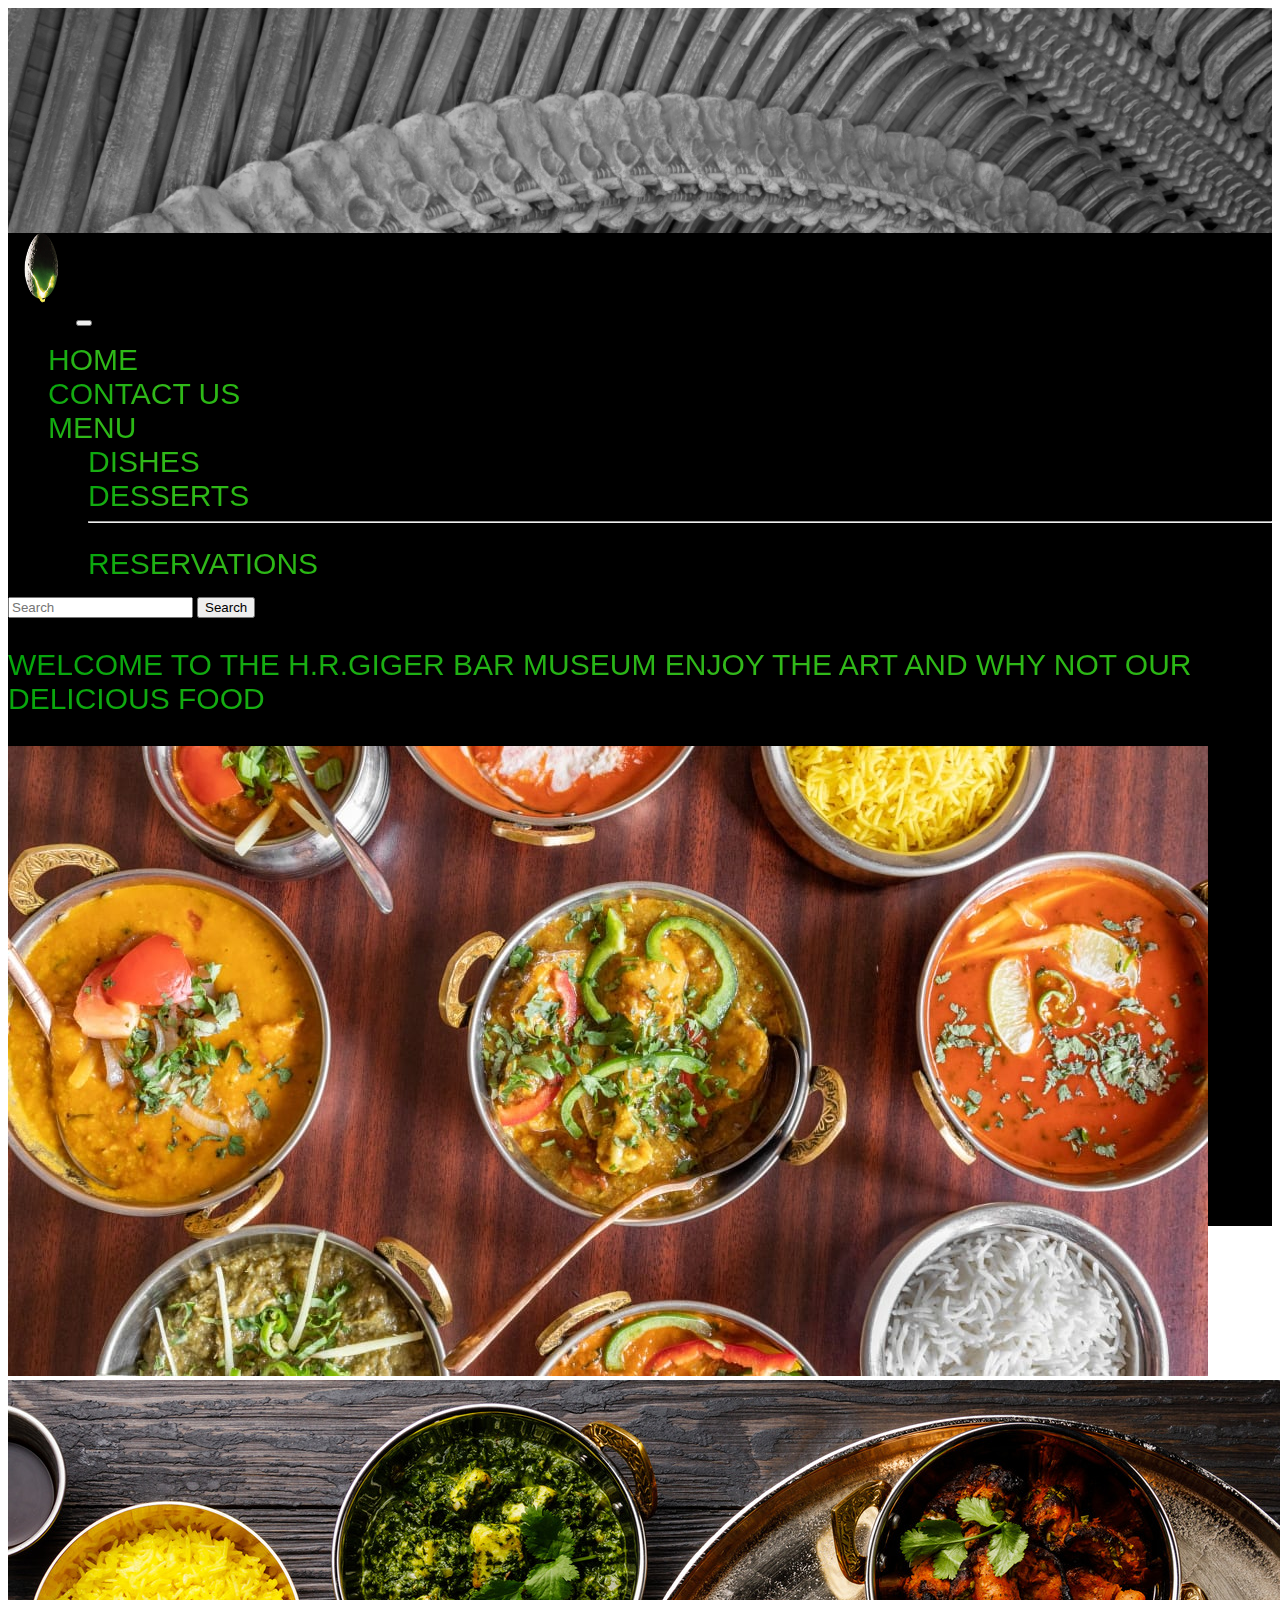
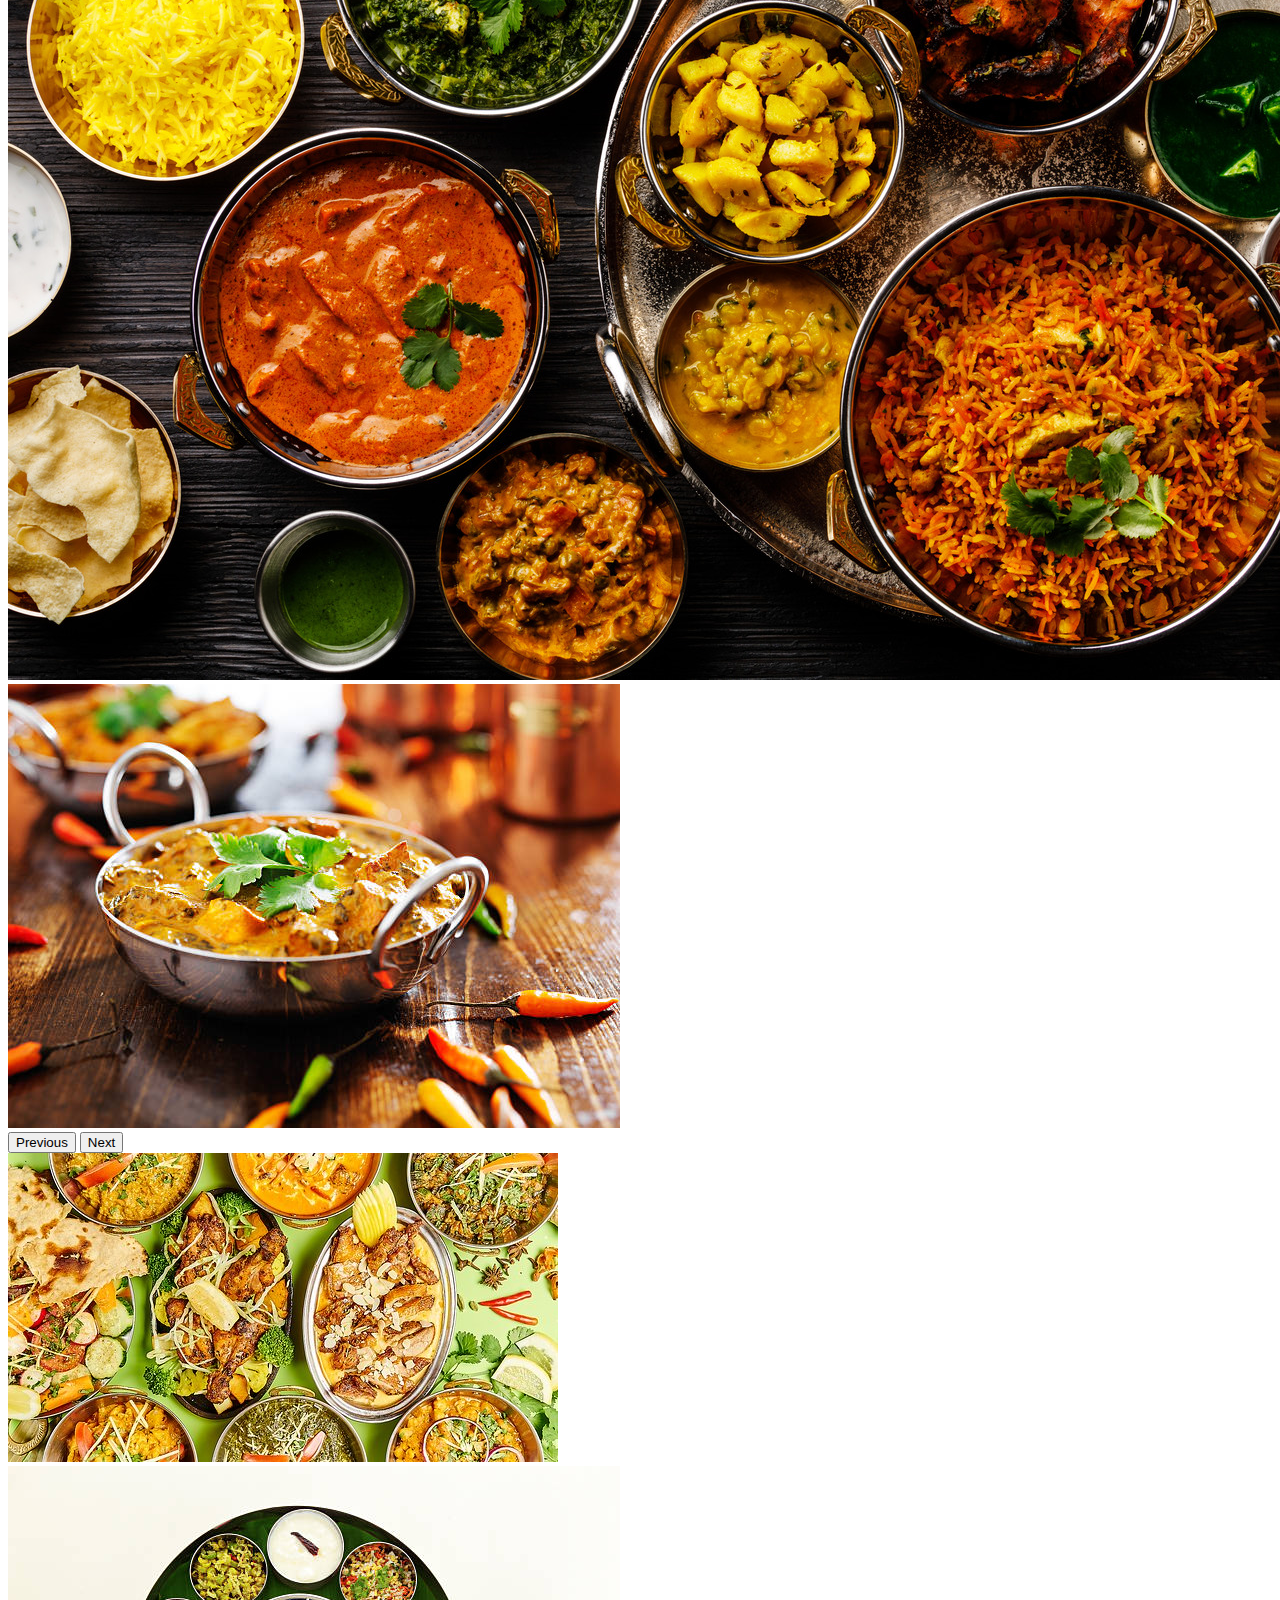
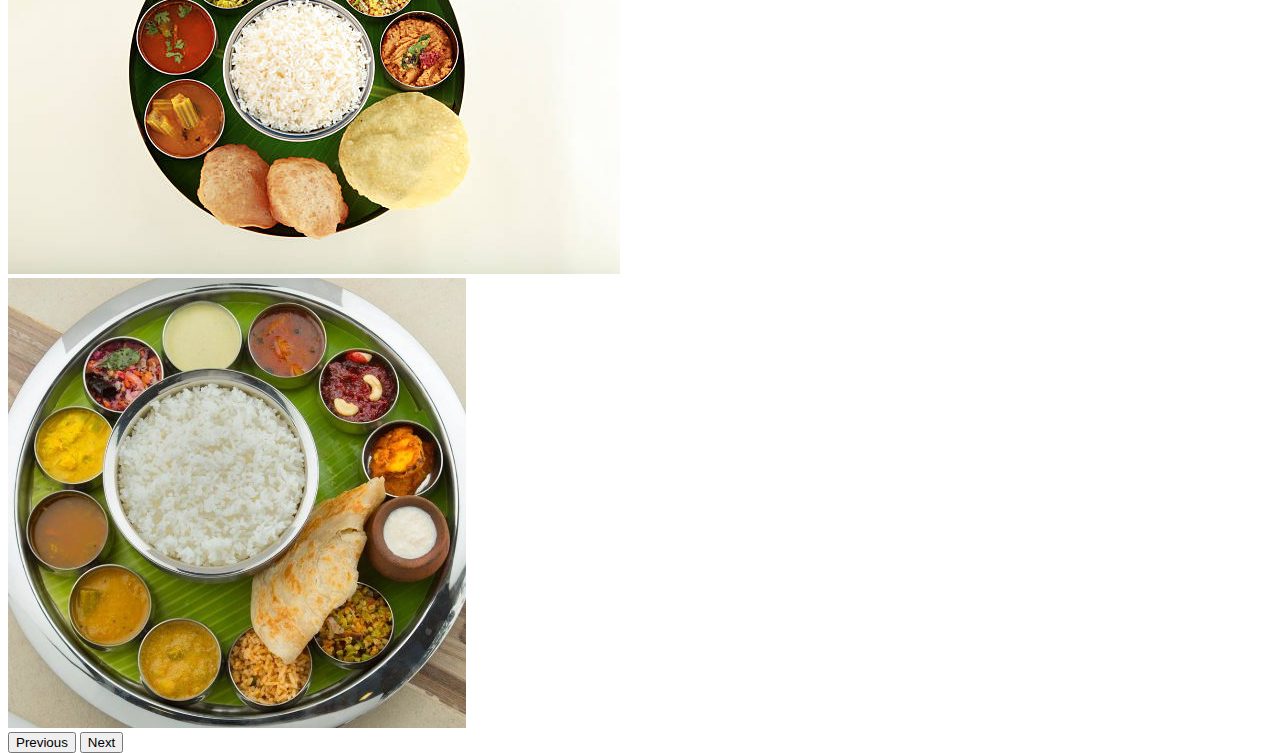
==== index.html @ f4eb7766 "Project02-responsive-website egg2" ====
<!DOCTYPE html>
<html lang="en">
<head>
    <meta charset="UTF-8">
    <meta http-equiv="X-UA-Compatible" content="IE=edge">
    <meta name="viewport" content="width=device-width, initial-scale=1.0">
    <title>Restaurantehome</title>
    <!-- CSS only -->
<link href="https://cdn.jsdelivr.net/npm/bootstrap@5.2.1/dist/css/bootstrap.min.css" rel="stylesheet" 
integrity="sha384-iYQeCzEYFbKjA/T2uDLTpkwGzCiq6soy8tYaI1GyVh/UjpbCx/TYkiZhlZB6+fzT" 
crossorigin="anonymous">
<!-- JavaScript Bundle with Popper -->
<script src="https://cdn.jsdelivr.net/npm/bootstrap@5.2.1/dist/js/bootstrap.bundle.min.js" 
integrity="sha384-u1OknCvxWvY5kfmNBILK2hRnQC3Pr17a+RTT6rIHI7NnikvbZlHgTPOOmMi466C8" 
crossorigin="anonymous"></script>
<link rel="stylesheet" href="./css/styles.css">
</head>
<body>
    <div id="egg">
      <div class="masthead" style="background-image:url(/imagenes/background-image.jpg) ;"></div>
       <nav class="navbar navbar-expand-lg navbar-dark bg-black">
            <div class="container-fluid just">
              <a class="navbar-brand" href=""><img src="./imagenes/alien-egg2.png" class="eggmenu img-fluid"></a>
              <button class="navbar-toggler" type="button" data-bs-toggle="collapse" data-bs-target="#navbarSupportedContent" aria-controls="navbarSupportedContent" aria-expanded="false" aria-label="Toggle navigation">
                <span class="navbar-toggler-icon"></span>
              </button>
              <div class="collapse navbar-collapse" id="navbarSupportedContent">
                <ul class="navbar-nav me-auto mb-2 mb-lg-0">
                  <li class="nav-item">
                    <a class="nav-link active animate-charcter img-thumbnail" aria-current="page" href="#"><link href="http://fonts.cdnfonts.com/css/alien-league-2" 
                      rel="stylesheet">Home</a>
                  </li>
                  <li class="nav-item">
                    <a class="nav-link animate-charcter img-thumbnail" href="#"><link href="http://fonts.cdnfonts.com/css/alien-league-2" 
                      rel="stylesheet">Contact us</a>
                  </li>
                  <li class="nav-item dropdown">
                    <a class="nav-link dropdown-toggle animate-charcter img-thumbnail" href="#" role="button" data-bs-toggle="dropdown" aria-expanded="false">
                      <link href="http://fonts.cdnfonts.com/css/alien-league-2" rel="stylesheet">
                      Menu
                    </a>
                    <ul class="dropdown-menu">
                      <li><a class="dropdown-item animate-charcter" href="#"><link href="http://fonts.cdnfonts.com/css/alien-league-2" 
                        rel="stylesheet">Dishes</a></li>
                      <li><a class="dropdown-item animate-charcter" href="#"><link href="http://fonts.cdnfonts.com/css/alien-league-2" 
                        rel="stylesheet">Desserts</a></li>
                      <li><hr class="dropdown-divider"></li>
                      <li><a class="dropdown-item animate-charcter" href="#"><link href="http://fonts.cdnfonts.com/css/alien-league-2" 
                        rel="stylesheet">Reservations</a></li>
                    </ul>
                  </li>
            
                </ul>
                <form class="d-flex" role="search">
                  <input class="form-control me-2" type="search" placeholder="Search" aria-label="Search">
                  <button class="btn btn-outline-success" type="submit">Search</button>
                </form>
              </div>
            </div>
          </nav>
          <div id="lettering">
            <div id="letteringcont" class="container">
                <div class="row justify-content-center">
                    <div class="col text-center" id="welcometext">                    
                        <p class="animate-charcter img-thumbnail"><link href="http://fonts.cdnfonts.com/css/alien-league-2" 
                          rel="stylesheet">Welcome to the H.R.Giger Bar Museum enjoy the art and why not our delicious food</p> 
                          
                    </div>
                  </div>
                </div>
          </div>  
                    <div id="cometomybussines" class="container">
                      
                      <div id="picturesandcarousel" class="row">
                        <div class="col d-flex align-items-center justify-content-center" id="leftfood">
                          <div id="carouselExampleFade" class="carousel slide carousel-fade" data-bs-ride="carousel">
                            <div class="carousel-inner">
                              <div class="carousel-item active">
                                <img src="/imagenes/dish1.jpg" class="d-block w-100 img-thumbnail" alt="...">
                              </div>
                              <div class="carousel-item">
                                <img src="/imagenes/dish2.jpg" class="d-block w-100 img-thumbnail" alt="...">
                              </div>
                              <div class="carousel-item">
                                <img src="/imagenes/dish3.jpg" class="d-block w-100 img-thumbnail" alt="...">
                              </div>
                            </div>
                            <button class="carousel-control-prev" type="button" data-bs-target="#carouselExampleFade" data-bs-slide="prev">
                              <span class="carousel-control-prev-icon" aria-hidden="true"></span>
                              <span class="visually-hidden">Previous</span>
                            </button>
                            <button class="carousel-control-next" type="button" data-bs-target="#carouselExampleFade" data-bs-slide="next">
                              <span class="carousel-control-next-icon" aria-hidden="true"></span>
                              <span class="visually-hidden">Next</span>
                            </button>
                          </div>
                        </div>
                        <div class="col d-flex align-items-center justify-content-center" id="rightfood">
                          <div id="carouselExampleFade" class="carousel slide carousel-fade" data-bs-ride="carousel">
                            <div class="carousel-inner">
                              <div class="carousel-item active">
                                <img src="/imagenes/dish4.jpg" class="d-block w-100 img-thumbnail" alt="...">
                              </div>
                              <div class="carousel-item">
                                <img src="/imagenes/dish5.jpg" class="d-block w-100 img-thumbnail" alt="...">
                              </div>
                              <div class="carousel-item">
                                <img src="/imagenes/dish6.jpg" class="d-block w-100 img-thumbnail" alt="...">
                              </div>
                            </div>
                            <button class="carousel-control-prev" type="button" data-bs-target="#carouselExampleFade" data-bs-slide="prev">
                              <span class="carousel-control-prev-icon" aria-hidden="true"></span>
                              <span class="visually-hidden">Previous</span>
                            </button>
                            <button class="carousel-control-next" type="button" data-bs-target="#carouselExampleFade" data-bs-slide="next">
                              <span class="carousel-control-next-icon" aria-hidden="true"></span>
                              <span class="visually-hidden">Next</span>
                            </button>
                          </div>

                        </div>
                        
                      </div>
                        
                    </div>
                
       
</body>
</html>
---- css/styles.css ----
#egg{

    background-color: lightslategrey;
    height: 10vh;


}

.eggmenu {

    width: 5vw;
    height: 10vh;
    background-color: black;
}

.masthead {

    background-size:cover;
    min-height: 25vh;
   

}
.dropdown-menu{

background-color: black;

}


.navbar {

    background-color: black;

} 

.animate-charcter {

    text-transform: uppercase;
    background-image: linear-gradient(
      -225deg,
      #04a50c 0%,
      #32b91a 29%,
      hsla(113, 100%, 54%, 0.718) 67%,
      #00ff0496 100%
    );
    background-size: auto auto;
    background-clip: border-box;
    background-size: 200% auto;
    color: #fff;
    background-clip: text;
     -webkit-background-clip: text;
    -webkit-text-fill-color: transparent;
    animation: textclip 2s linear infinite;
    display: inline-block;
    font-size: 30px;
    font-family: 'Alien League', sans-serif;
    /* font-family: 'Alien League II Gradient', sans-serif; */
  }
  
  @keyframes textclip {
    to {
      background-position: 200% center;
    }
  }

  #welcometext {

    background-color: black;


  }
#picturesandcarousel {

    background-color: black;
    height: 30em;

}

/* CONTACT STYLES */ 


#contactcontainer {

  height: 60vh;

}


.imgcontact {

 background-size: cover;
 min-height: 65vh;
  /* width: 0vh; */
}
  .map-container-2{
    overflow:hidden;
    padding-bottom:56.25%;
    position:relative;
    height:0;
  }
  .map-container-2 iframe{
    left:0;
    top:0;
    height:100%;
    width:100%;
    position:absolute;
  }


.card-body {

  background-color: crimson;
  
}

#textcard {

  font-family: 'Plumeria', sans-serif;
  font-size: 2em;

}
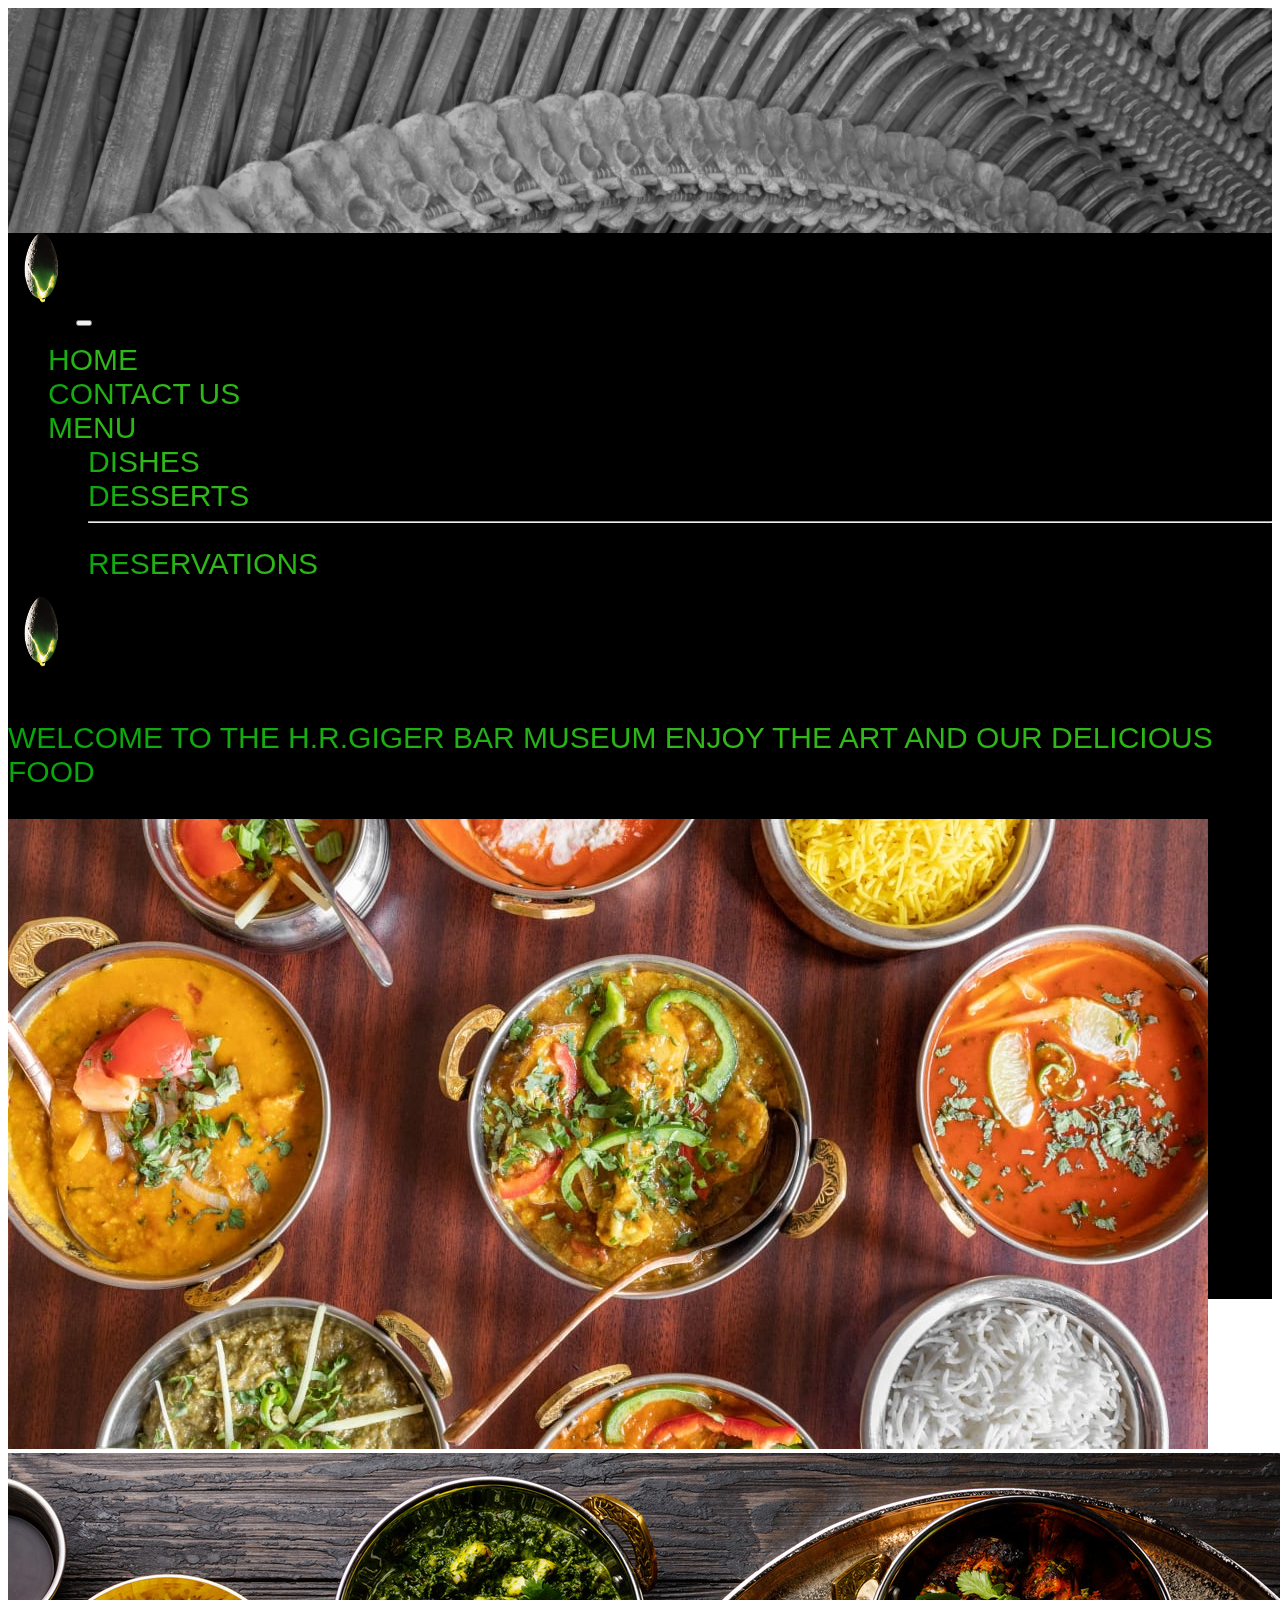
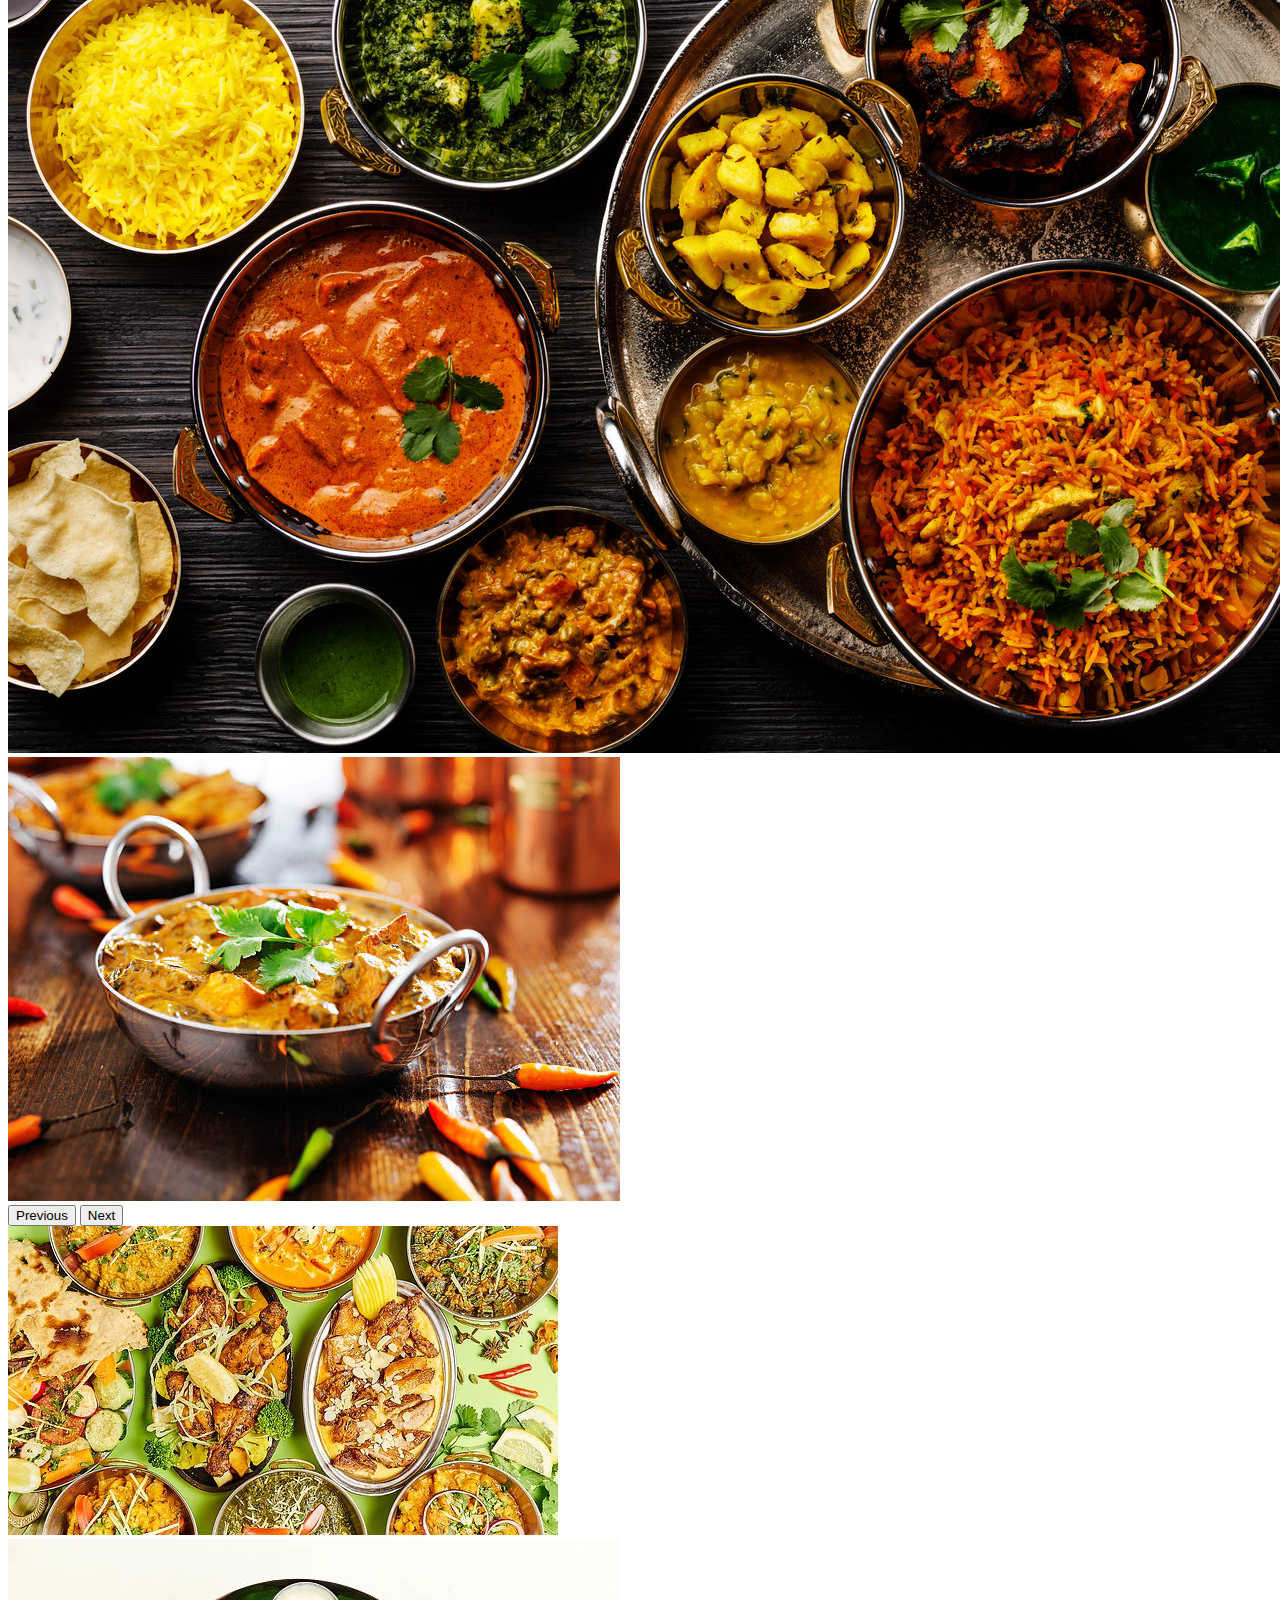
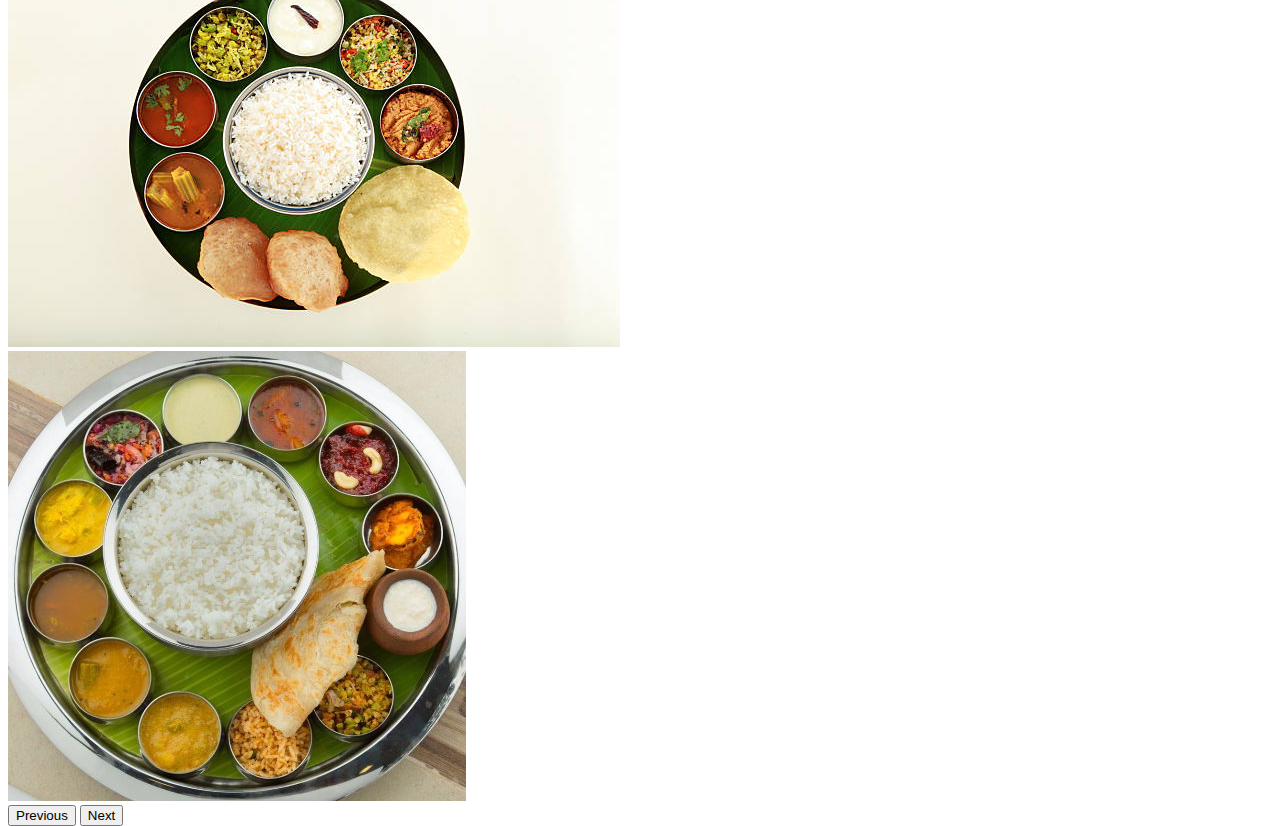
==== commit 466c5aaf: "Project02-responsive-website-allfixed" ====
--- a/index.html
+++ b/index.html
@@ -20,18 +20,18 @@
       <div class="masthead" style="background-image:url(/imagenes/background-image.jpg) ;"></div>
        <nav class="navbar navbar-expand-lg navbar-dark bg-black">
             <div class="container-fluid just">
-              <a class="navbar-brand" href=""><img src="./imagenes/alien-egg2.png" class="eggmenu img-fluid"></a>
+              <a class="navbar-brand" href="index.html"><img src="./imagenes/alien-egg2.png" class="eggmenu img-fluid"></a>
               <button class="navbar-toggler" type="button" data-bs-toggle="collapse" data-bs-target="#navbarSupportedContent" aria-controls="navbarSupportedContent" aria-expanded="false" aria-label="Toggle navigation">
                 <span class="navbar-toggler-icon"></span>
               </button>
               <div class="collapse navbar-collapse" id="navbarSupportedContent">
                 <ul class="navbar-nav me-auto mb-2 mb-lg-0">
                   <li class="nav-item">
-                    <a class="nav-link active animate-charcter img-thumbnail" aria-current="page" href="#"><link href="http://fonts.cdnfonts.com/css/alien-league-2" 
+                    <a class="nav-link active animate-charcter img-thumbnail" aria-current="page" href="index.html"><link href="http://fonts.cdnfonts.com/css/alien-league-2" 
                       rel="stylesheet">Home</a>
                   </li>
                   <li class="nav-item">
-                    <a class="nav-link animate-charcter img-thumbnail" href="#"><link href="http://fonts.cdnfonts.com/css/alien-league-2" 
+                    <a class="nav-link animate-charcter img-thumbnail" href="contact.html"><link href="http://fonts.cdnfonts.com/css/alien-league-2" 
                       rel="stylesheet">Contact us</a>
                   </li>
                   <li class="nav-item dropdown">
@@ -40,7 +40,7 @@
                       Menu
                     </a>
                     <ul class="dropdown-menu">
-                      <li><a class="dropdown-item animate-charcter" href="#"><link href="http://fonts.cdnfonts.com/css/alien-league-2" 
+                      <li><a class="dropdown-item animate-charcter" href="dishes.html"><link href="http://fonts.cdnfonts.com/css/alien-league-2" 
                         rel="stylesheet">Dishes</a></li>
                       <li><a class="dropdown-item animate-charcter" href="#"><link href="http://fonts.cdnfonts.com/css/alien-league-2" 
                         rel="stylesheet">Desserts</a></li>
@@ -49,11 +49,9 @@
                         rel="stylesheet">Reservations</a></li>
                     </ul>
                   </li>
-            
                 </ul>
                 <form class="d-flex" role="search">
-                  <input class="form-control me-2" type="search" placeholder="Search" aria-label="Search">
-                  <button class="btn btn-outline-success" type="submit">Search</button>
+                  <a class="navbar-brand" href="index.html"><img src="./imagenes/alien-egg2.png" class="eggmenu img-fluid"></a>
                 </form>
               </div>
             </div>
@@ -63,16 +61,14 @@
                 <div class="row justify-content-center">
                     <div class="col text-center" id="welcometext">                    
                         <p class="animate-charcter img-thumbnail"><link href="http://fonts.cdnfonts.com/css/alien-league-2" 
-                          rel="stylesheet">Welcome to the H.R.Giger Bar Museum enjoy the art and why not our delicious food</p> 
-                          
+                          rel="stylesheet">Welcome to the H.R.Giger Bar Museum enjoy the art and our delicious food</p>      
                     </div>
                   </div>
                 </div>
-          </div>  
-                    <div id="cometomybussines" class="container">
-                      
+            </div>  
+                 <div id="cometomybussines" class="container">           
                       <div id="picturesandcarousel" class="row">
-                        <div class="col d-flex align-items-center justify-content-center" id="leftfood">
+                        <div class="col-md d-flex align-items-center justify-content-center" id="leftfood">
                           <div id="carouselExampleFade" class="carousel slide carousel-fade" data-bs-ride="carousel">
                             <div class="carousel-inner">
                               <div class="carousel-item active">
@@ -95,7 +91,7 @@
                             </button>
                           </div>
                         </div>
-                        <div class="col d-flex align-items-center justify-content-center" id="rightfood">
+                        <div class="col-md d-flex align-items-center justify-content-center" id="rightfood">
                           <div id="carouselExampleFade" class="carousel slide carousel-fade" data-bs-ride="carousel">
                             <div class="carousel-inner">
                               <div class="carousel-item active">
--- a/css/styles.css
+++ b/css/styles.css
@@ -1,40 +1,28 @@
 #egg{
-
     background-color: lightslategrey;
     height: 10vh;
-
-
 }
 
 .eggmenu {
-
     width: 5vw;
     height: 10vh;
     background-color: black;
 }
 
 .masthead {
-
     background-size:cover;
     min-height: 25vh;
-   
-
-}
-.dropdown-menu{
-
-background-color: black;
-
 }
 
+.dropdown-menu{
+background-color: black;
+}
 
 .navbar {
-
     background-color: black;
-
 } 
 
 .animate-charcter {
-
     text-transform: uppercase;
     background-image: linear-gradient(
       -225deg,
@@ -54,7 +42,6 @@
     display: inline-block;
     font-size: 30px;
     font-family: 'Alien League', sans-serif;
-    /* font-family: 'Alien League II Gradient', sans-serif; */
   }
   
   @keyframes textclip {
@@ -64,59 +51,52 @@
   }
 
   #welcometext {
+    background-color: black;
+  }
 
-    background-color: black;
-
-
-  }
 #picturesandcarousel {
-
     background-color: black;
     height: 30em;
-
 }
 
 /* CONTACT STYLES */ 
 
-
 #contactcontainer {
-
-  height: 60vh;
-
+  height: 65vh;
 }
 
-
 .imgcontact {
-
  background-size: cover;
  min-height: 65vh;
-  /* width: 0vh; */
 }
-  .map-container-2{
-    overflow:hidden;
-    padding-bottom:56.25%;
-    position:relative;
-    height:0;
-  }
-  .map-container-2 iframe{
-    left:0;
-    top:0;
-    height:100%;
-    width:100%;
-    position:absolute;
-  }
-
-
+ 
 .card-body {
-
-  background-color: crimson;
-  
+  background-color: crimson; 
 }
 
 #textcard {
-
   font-family: 'Plumeria', sans-serif;
   font-size: 2em;
-
 }
 
+/* DISHES STYLES*/
+
+#dishesrow {
+  background-size:cover;
+  min-height: 70vh;
+}
+
+#dishimg {
+
+  height: 14em;
+}
+.robot {
+
+  font-family: 'Digital-7 Mono', sans-serif;
+  font-size: 2em;
+}
+.sizeletter{
+
+  font-size: 3em;
+
+}